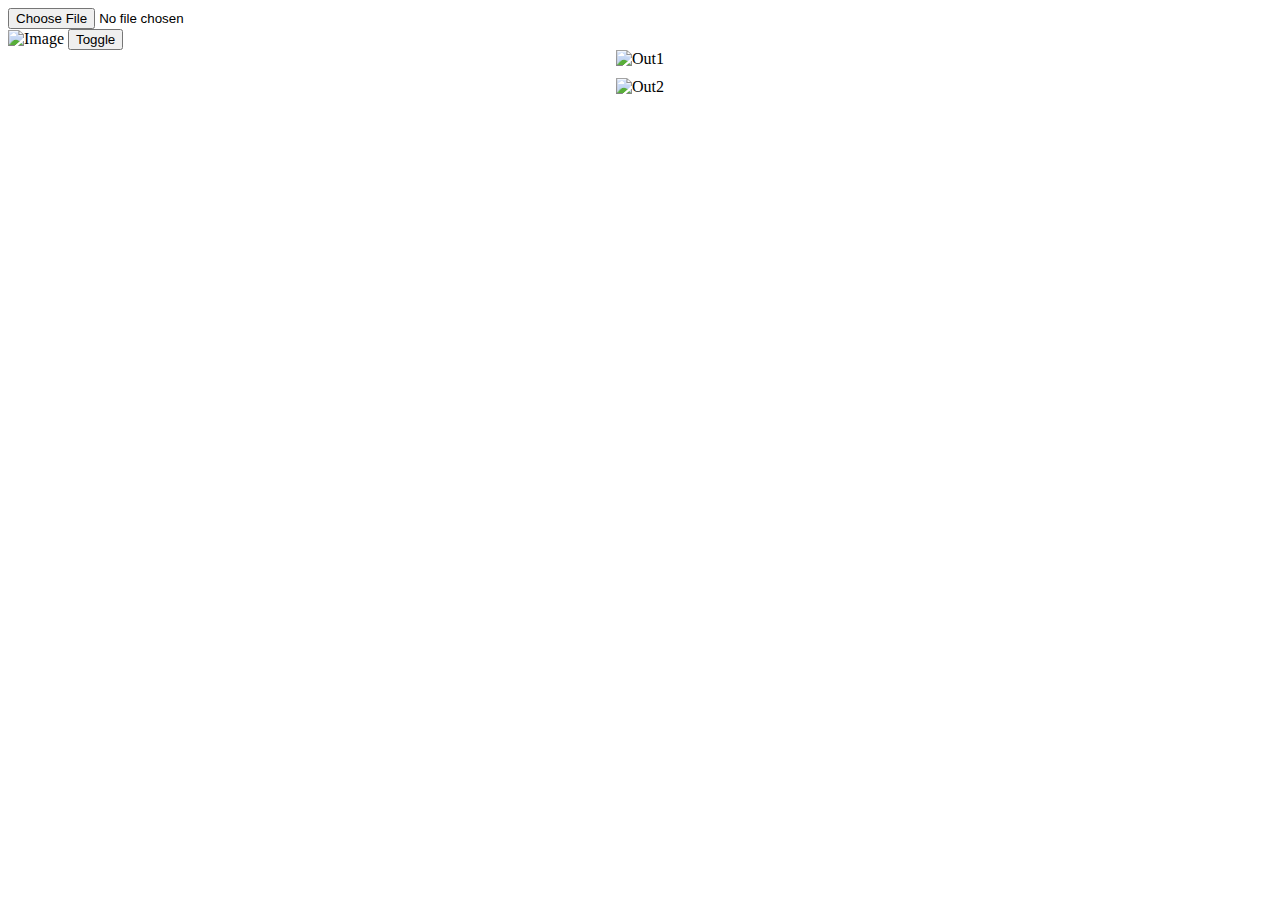
==== crypt/index.html @ e12313c9 "add vis crypt" ====
<!DOCTYPE html>
<html>
<head>
    <title>Image Processing</title>
    <script src="crypt.js"></script>
    <link rel="stylesheet" type="text/css" href="style.css">
    <script>
        // toggle overlay "active"
        function toggleOverlay() {
            var overlay = document.querySelector('.overlay');
            overlay.classList.toggle('active');
        }
    </script>
</head>
<body>
    <!-- INPUT IMAGE FROM UPLOAD -->
    <div>
        <input type="file" id="file" accept="image/*" onchange="processImage(event)">
    </div>
    <!-- diplay uploaded or url image -->
    <img id="image" src="" alt="Image">

    <!-- button to toggle overlay class "active"-->
    <button id="toggle" onclick="toggleOverlay()">Toggle</button>

    <!-- POST IMAGE PROCESSING DISPLAY -->
    <!-- we will display out1 and out2 -->
    <div class="overlay">
        <img id="out1" src="" alt="Out1">
        <img id="out2" src="" alt="Out2">
    </div>
</body>
</html>
---- crypt/style.css ----
body .overlay{
    display: flex;
    justify-content: center;
    align-items: center;
    flex-direction: column;
    margin: 0;
    gap: 10px;
}


img {
    max-width: 100%;
    height: auto;
}

.active {
    position: relative;
}

.active img {
    position: absolute;
    top: 0;
    left: 0;
}

#out1 {
    z-index: -1;
}
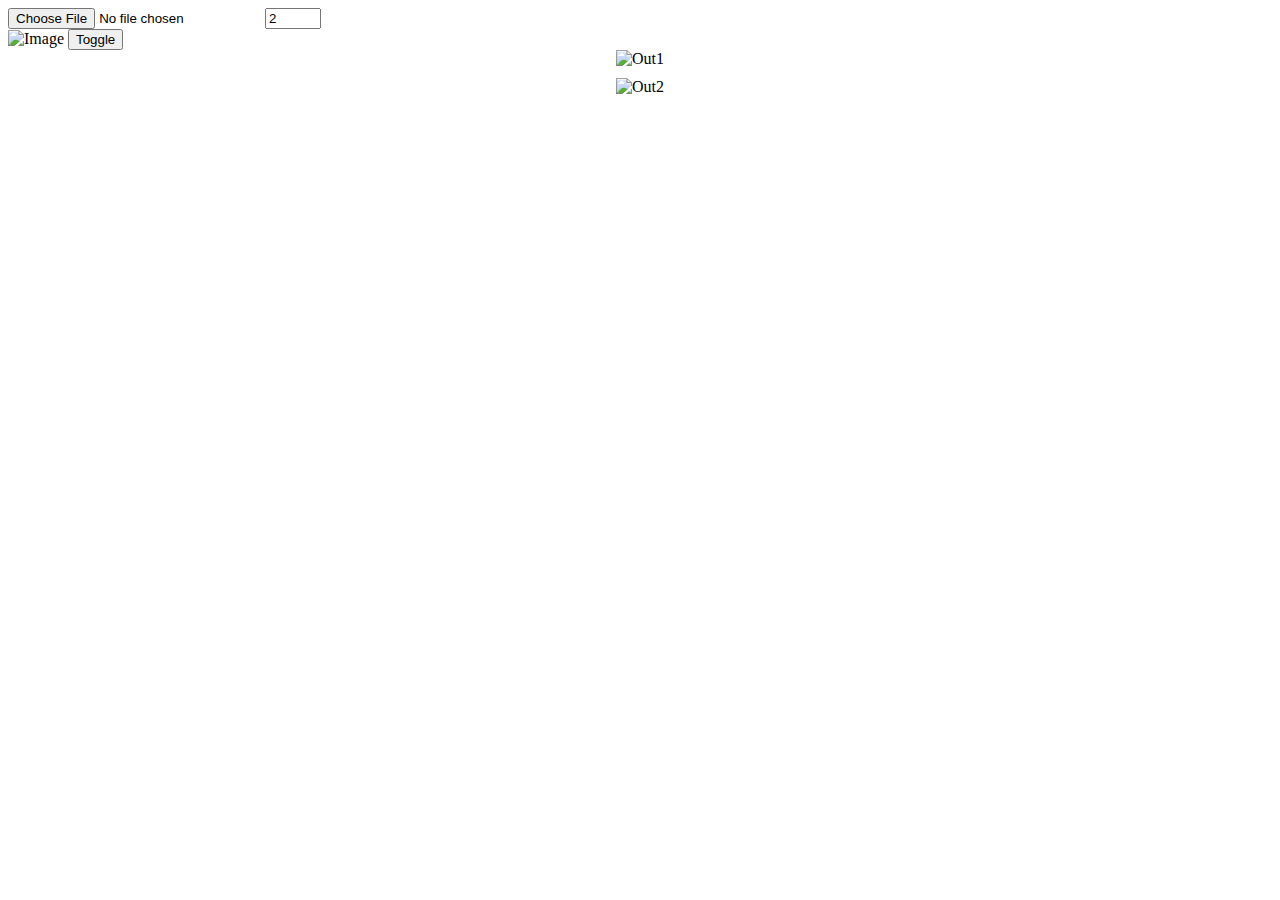
==== commit 38185fcc: "add scale" ====
--- a/crypt/index.html
+++ b/crypt/index.html
@@ -16,6 +16,8 @@
     <!-- INPUT IMAGE FROM UPLOAD -->
     <div>
         <input type="file" id="file" accept="image/*" onchange="processImage(event)">
+        <!-- scale factor number input -->
+        <input type="number" id="scale" value="2" step="1" min="2" max="40" onchange="update_scale()">
     </div>
     <!-- diplay uploaded or url image -->
     <img id="image" src="" alt="Image">
--- a/crypt/style.css
+++ b/crypt/style.css
@@ -5,12 +5,6 @@
     flex-direction: column;
     margin: 0;
     gap: 10px;
-}
-
-
-img {
-    max-width: 100%;
-    height: auto;
 }
 
 .active {
